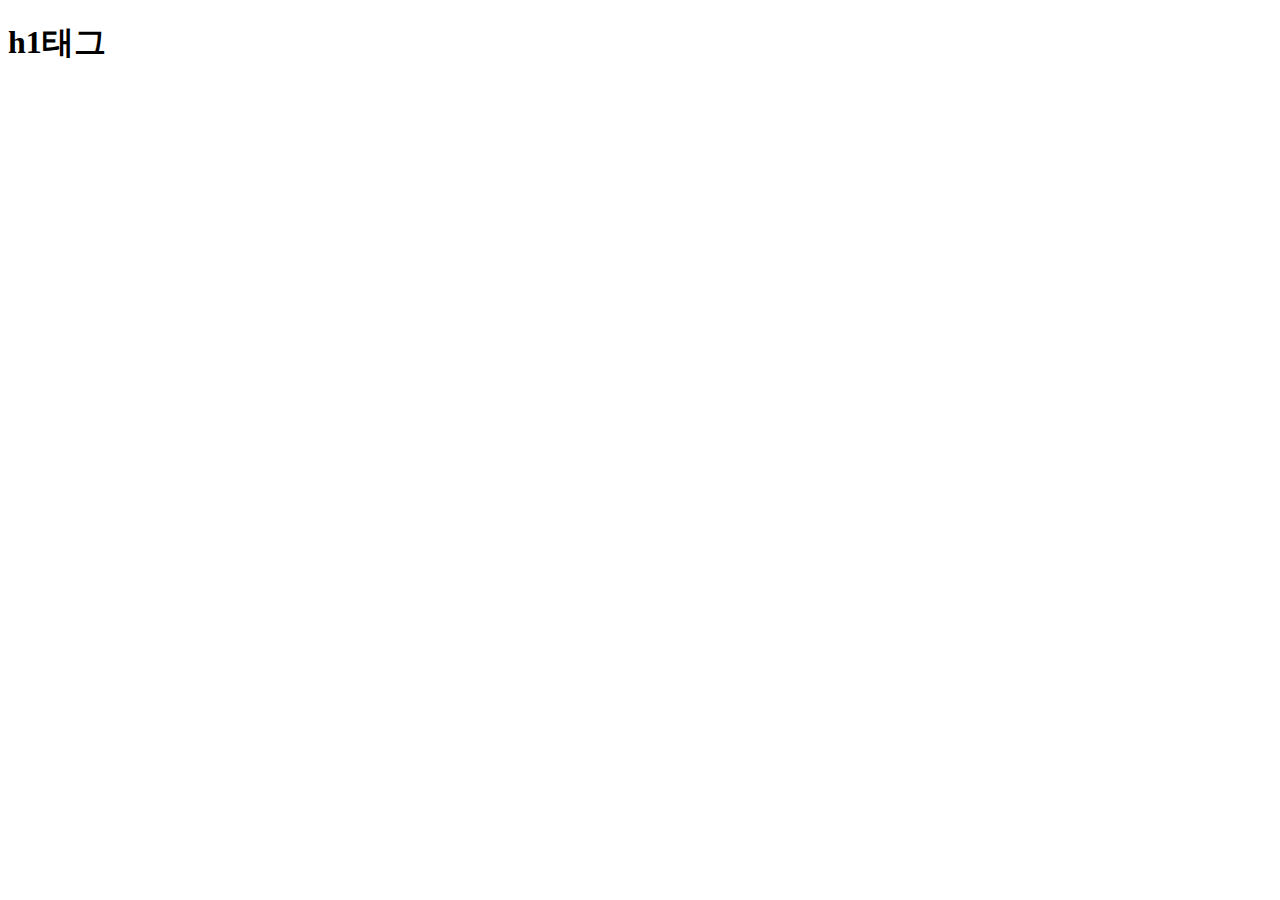
==== index.html @ 50b5de69 "h1태그" ====
<!DOCTYPE html>
<html lang="en">
<head>
  <meta charset="UTF-8">
  <meta http-equiv="X-UA-Compatible" content="IE=edge">
  <meta name="viewport" content="width=device-width, initial-scale=1.0">
  <title>Document</title>
</head>
<body>
  <h1>h1태그</h1>
</body>
</html>
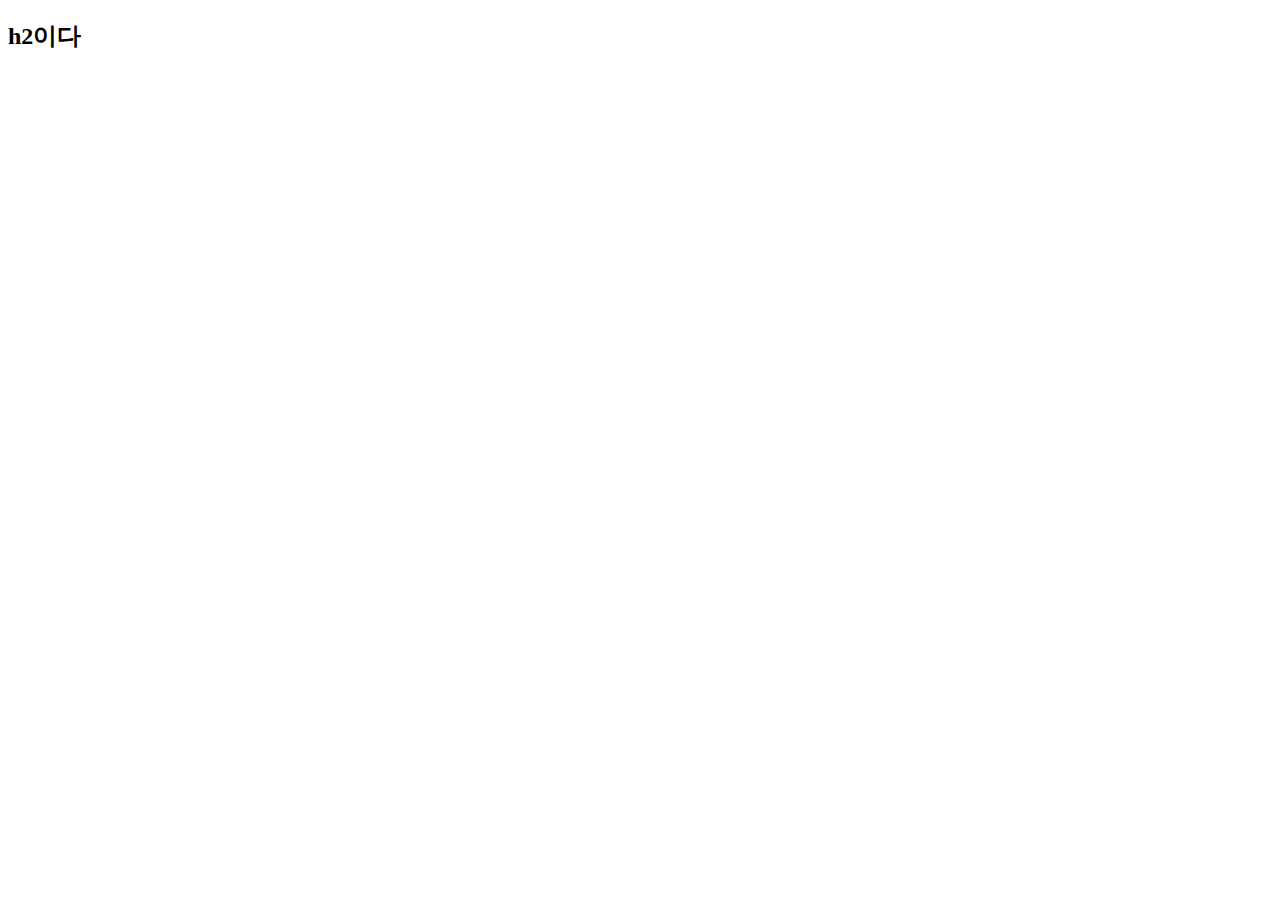
==== commit 2aa50f14: "<h2>태그" ====
--- a/index.html
+++ b/index.html
@@ -7,6 +7,6 @@
   <title>Document</title>
 </head>
 <body>
-  <h1>h1태그</h1>
+  <h2>h2이다</h2>
 </body>
 </html>